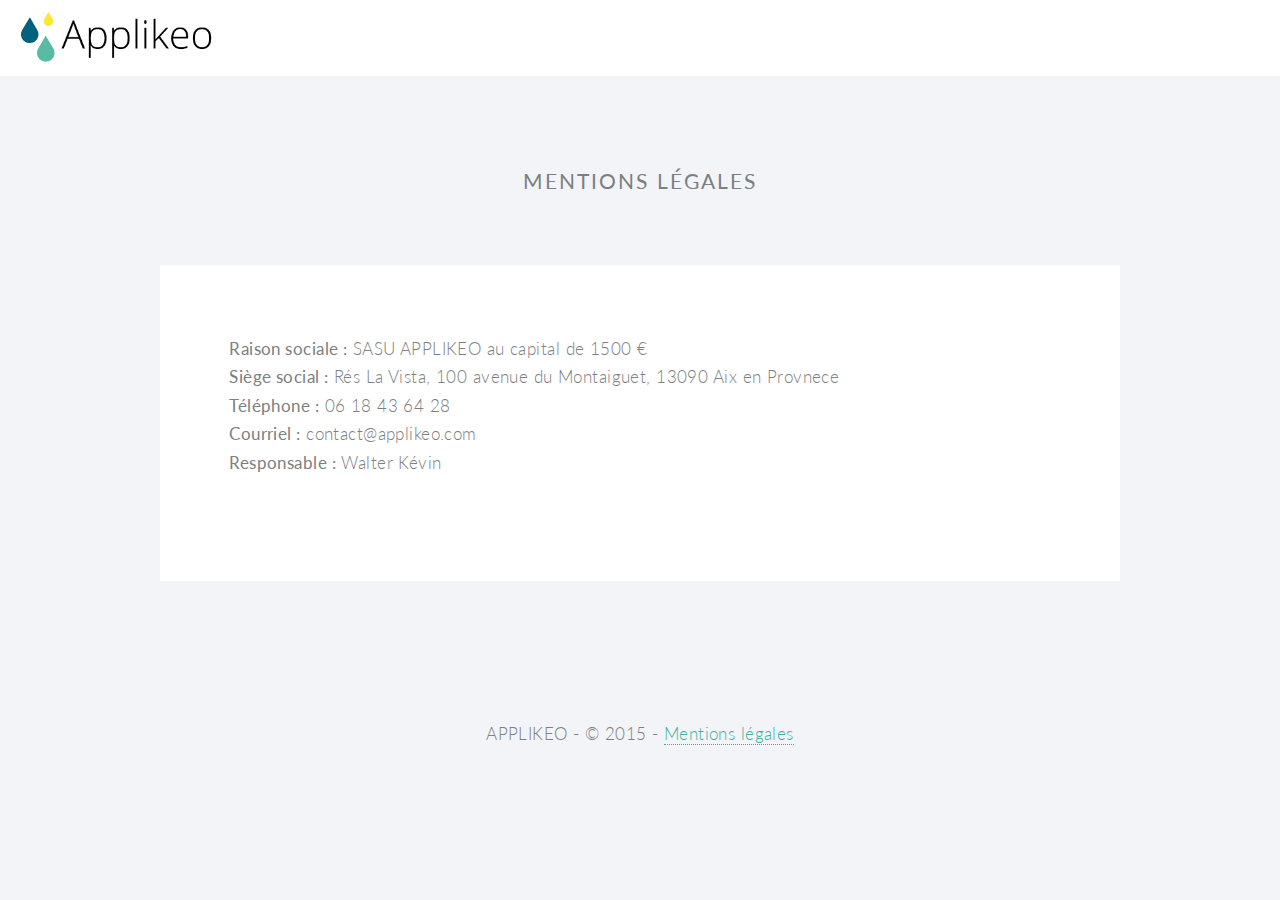
==== mentions-legales.html @ ae4580e9 "first commit" ====
<!DOCTYPE html>
<html lang="en">
<head>
<meta name="description" content="Mentions légales" />
<meta name="keywords" content="Mentions légales" />
<title>Mentions légales</title>
<meta http-equiv="Content-Type" content="text/html; charset=utf-8" />
<meta name="viewport" content="width=device-width, initial-scale=1.0" />
<!--[if lte IE 8]><script src="/css/ie/html5shiv.js"></script><![endif]-->
<script src="./js/jquery.min.js"></script>
<script src="./js/jquery.dropotron.min.js"></script>
<script src="./js/skel.min.js"></script>
<script src="./js/skel-layers.min.js"></script>
<script src="./js/init.js"></script>
<noscript>
    <link rel="stylesheet" href="./css/skel.css" />
    <link rel="stylesheet" href="./css/style.css" />
    <link rel="stylesheet" href="./css/style-noscript.css" />
</noscript>
<!--[if lte IE 8]><link rel="stylesheet" href="./css/ie/v8.css" /><![endif]-->
<!--[if lte IE 9]><link rel="stylesheet" href="./css/ie/v9.css" /><![endif]-->
</head>
<body class="loading">
    <!-- Header -->
    <header id="header" class="reveal alt">
        <a href="/" class="navbar-brand" title="APPLIKEO"><img src="./images/applikeo.png" class="logo" alt="logo APPLIKEO"/></a>
        <span id="logo"><a href="/">APPLIKEO</a></span>
    </header>
    <article id="main">
<header class="special container">
<h2>Mentions Légales</h2>
</header>

<section class="wrapper style5 special container">
<div class="content">
<ul>
  <li><b>Raison sociale :</b> SASU APPLIKEO au capital de 1500 €</li>
  <li><b>Siège social :</b> Rés La Vista, 100 avenue du Montaiguet, 13090 Aix en Provnece</li>
  <li><b>Téléphone :</b> 06 18 43 64 28</li>
  <li><b>Courriel :</b> contact@applikeo.com</li>
  <li><b>Responsable :</b> Walter Kévin</li>
</ul>
</div>
</section>
</article>
    <footer id="footer">
        <p>
            APPLIKEO - © 2015 -
            <a href="mentions-legales.html">Mentions légales</a>
        </p>
    </footer>
    <script>
      (function(i,s,o,g,r,a,m){i['GoogleAnalyticsObject']=r;i[r]=i[r]||function(){
      (i[r].q=i[r].q||[]).push(arguments)},i[r].l=1*new Date();a=s.createElement(o),
      m=s.getElementsByTagName(o)[0];a.async=1;a.src=g;m.parentNode.insertBefore(a,m)
      })(window,document,'script','//www.google-analytics.com/analytics.js','ga');

      ga('create', 'UA-53267939-1', 'auto');
      ga('send', 'pageview');

    </script>
</body>
</html>
---- css/skel.css ----
/* skel.css vx.x | (c) n33 | n33.co | MIT licensed */

/* Resets (http://meyerweb.com/eric/tools/css/reset/ | v2.0 | 20110126 | License: none (public domain)) */

	html,body,div,span,applet,object,iframe,h1,h2,h3,h4,h5,h6,p,blockquote,pre,a,abbr,acronym,address,big,cite,code,del,dfn,em,img,ins,kbd,q,s,samp,small,strike,strong,sub,sup,tt,var,b,u,i,center,dl,dt,dd,ol,ul,li,fieldset,form,label,legend,table,caption,tbody,tfoot,thead,tr,th,td,article,aside,canvas,details,embed,figure,figcaption,footer,header,hgroup,menu,nav,output,ruby,section,summary,time,mark,audio,video{margin:0;padding:0;border:0;font-size:100%;font:inherit;vertical-align:baseline;}article,aside,details,figcaption,figure,footer,header,hgroup,menu,nav,section{display:block;}body{line-height:1;}ol,ul{list-style:none;}blockquote,q{quotes:none;}blockquote:before,blockquote:after,q:before,q:after{content:'';content:none;}table{border-collapse:collapse;border-spacing:0;}body{-webkit-text-size-adjust:none}

/* Box Model */

	*, *:before, *:after {
		-moz-box-sizing: border-box;
		-webkit-box-sizing: border-box;
		box-sizing: border-box;
	}

/* Container */

	body {
		/* min-width: (containers) */
		min-width: 1200px;
	}

	.container {
		margin-left: auto;
		margin-right: auto;
		
		/* width: (containers) */
		width: 1200px;
	}

	/* Modifiers */
	
		.container.small {
			/* width: (containers) * 0.75; */
			width: 900px;
		}

		.container.big {
			width: 100%;

			/* max-width: (containers) * 1.25; */
			max-width: 1500px;

			/* min-width: (containers); */
			min-width: 1200px;
		}

/* Grid */

	.\31 2u { width: 100% }
	.\31 1u { width: 91.6666666667% }
	.\31 0u { width: 83.3333333333% }
	.\39 u { width: 75% }
	.\38 u { width: 66.6666666667% }
	.\37 u { width: 58.3333333333% }
	.\36 u { width: 50% }
	.\35 u { width: 41.6666666667% }
	.\34 u { width: 33.3333333333% }
	.\33 u { width: 25% }
	.\32 u { width: 16.6666666667% }
	.\31 u { width: 8.3333333333% }
	.\-11u { margin-left: 91.6666666667% }
	.\-10u { margin-left: 83.3333333333% }
	.\-9u { margin-left: 75% }
	.\-8u { margin-left: 66.6666666667% }
	.\-7u { margin-left: 58.3333333333% }
	.\-6u { margin-left: 50% }
	.\-5u { margin-left: 41.6666666667% }
	.\-4u { margin-left: 33.3333333333% }
	.\-3u { margin-left: 25% }
	.\-2u { margin-left: 16.6666666667% }
	.\-1u { margin-left: 8.3333333333% }

	/* Rows */

		.row > * {
			float: left;
		}

		.row:after {
			content: '';
			display: block;
			clear: both;
			height: 0;
		}

		.row:first-child > * {
			padding-top: 0 !important;
		}

		/* Normal */

			.row > * {
				/* padding-left: (gutters) */
				padding-left: 50px;
			}

			.row + .row > * {
				/* padding: (gutters) 0 0 (gutters) */
				padding: 50px 0 0 50px;
			}

			.row {
				/* margin-left: -(gutters) */
				margin-left: -50px;
			}

		/* Flush */

			.row.flush > * {
				padding-left: 0;
			}

			.row + .row.flush > * {
				padding: 0;
			}

			.row.flush {
				margin-left: 0;
			}

		/* Quarter */

			.row.quarter > * {
				/* padding-left: (gutters * 0.25) */
				padding-left: 12.5px;
			}

			.row + .row.quarter > * {
				/* padding: (gutters * 0.25) 0 0 (gutters * 0.25) */
				padding: 12.5px 0 0 12.5px;
			}

			.row.quarter {
				/* margin-left: -(gutters * 0.25) */
				margin-left: -12.5px;
			}

		/* Half */

			.row.half > * {
				/* padding-left: (gutters * 0.5) */
				padding-left: 25px;
			}

			.row + .row.half > * {
				/* padding: (gutters * 0.5) 0 0 (gutters * 0.5) */
				padding: 25px 0 0 25px;
			}

			.row.half {
				/* margin-left: -(gutters * 0.5) */
				margin-left: -25px;
			}

		/* One and (a) Half */

			.row.oneandhalf > * {
				/* padding-left: (gutters * 1.5) */
				padding-left: 75px;
			}

			.row + .row.oneandhalf > * {
				/* padding: (gutters * 1.5) 0 0 (gutters * 1.5) */
				padding: 75px 0 0 75px;
			}

			.row.oneandhalf {
				/* margin-left: -(gutters * 1.5) */
				margin-left: -75px;
			}

		/* Double */

			.row.double > * {
				/* padding-left: (gutters * 2) */
				padding-left: 80px;
			}

			.row + .row.double > * {
				/* padding: (gutters * 2) 0 0 (gutters * 2) */
				padding: 100px 0 0 100px;
			}

			.row.double {
				/* margin-left: -(gutters * 2) */
				margin-left: -100px;
			}
---- css/style.css ----
@charset "UTF-8";
@import url("font-awesome.min.css");
@import url("http://fonts.googleapis.com/css?family=Lato:300,400,900");

/*
	Twenty 1.0 by HTML5 UP
	html5up.net | @n33co
	Free for personal and commercial use under the CCA 3.0 license (html5up.net/license)
*/

/* Basic */

	body, #skel-layers-wrapper {
		background: #f3f4f7;
	}

	body.loading * {
		-moz-animation: none !important;
		-webkit-animation: none !important;
		-o-animation: none !important;
		-ms-animation: none !important;
		animation: none !important;
		-moz-transition: none !important;
		-webkit-transition: none !important;
		-o-transition: none !important;
		-ms-transition: none !important;
		transition: none !important;
	}

	body, input, select, textarea {
		color: #7c8081;
		font-family: 'Lato', sans-serif;
		font-size: 15pt;
		font-weight: 300;
		letter-spacing: 0.025em;
		line-height: 1.75em;
	}

	a {
		-moz-transition: all 0.2s ease-in-out;
		-webkit-transition: all 0.2s ease-in-out;
		-o-transition: all 0.2s ease-in-out;
		-ms-transition: all 0.2s ease-in-out;
		transition: all 0.2s ease-in-out;
		color: #3fb1a3;
		text-decoration: none;
		border-bottom: dotted 1px;
	}

		a:hover {
			border-bottom-color: transparent;
		}

	strong, b {
		font-weight: 400;
	}

	p, ul, ol, dl, table, blockquote {
		margin: 0 0 2em 0;
	}

	h1, h2, h3, h4, h5, h6 {
		color: inherit;
		font-weight: 400;
		line-height: 1.75em;
		margin-bottom: 1em;
		text-transform: uppercase;
	}

		#logo a, h2 a, h3 a, h4 a, h5 a, h6 a {
			color: inherit;
			text-decoration: none;
			border: 0;
		}

	h1 {
		font-size: 1.4em;
		letter-spacing: 0.1em;
	}

	h2 {
		font-size: 1.2em;
		letter-spacing: 0.1em;
	}

	h3 {
		font-size: 1.10em;
		letter-spacing: 0.025em;
	}

	sub {
		font-size: 0.8em;
		position: relative;
		top: 0.5em;
	}

	sup {
		font-size: 0.8em;
		position: relative;
		top: -0.5em;
	}

	hr {
		border-top: solid 1px rgba(124, 128, 129, 0.2);
		border: 0;
		margin-bottom: 1.5em;
	}

	blockquote {
		border-left: solid 0.5em rgba(124, 128, 129, 0.2);
		font-style: italic;
		padding: 1em 0 1em 2em;
	}

	section.special, article.special {
		text-align: center;
	}

	header.major {
		padding-bottom: 2em;
	}

	header.special {
		margin-bottom: 5em;
		padding-top: 7em;
		position: relative;
		text-align: center;
	}

		header.special:before, header.special:after {
			/*border-bottom: solid 1.5px;
			border-top: solid 1.5px;*/
			content: '';
			height: 7px;
			opacity: 0.1;
			position: absolute;
			top: 1.75em;
			width: 43%;
		}

		header.special:before {
			left: 0;
		}

		header.special:after {
			right: 0;
		}

		header.special h2 {
			margin-bottom: 0;
		}

		header.special h2 + p {
			margin-bottom: 0;
			padding-top: 1.5em;
		}

		header.special .icon {
			cursor: default;
			height: 7em;
			left: 0;
			position: absolute;
			text-align: center;
			top: 1em;
			width: 100%;
		}

			header.special .icon:before {
				font-size: 3.5em;
				opacity: 0.35;
			}

	footer > :last-child {
		margin-bottom: 0;
	}

	footer.major {
		padding-top: 3em;
	}

/* Form */

	input[type="text"],
	input[type="password"],
	input[type="email"],
	textarea {
		-moz-transition: background-color 0.2s ease-in-out, border-color 0.2s ease-in-out;
		-webkit-transition: background-color 0.2s ease-in-out, border-color 0.2s ease-in-out;
		-o-transition: background-color 0.2s ease-in-out, border-color 0.2s ease-in-out;
		-ms-transition: background-color 0.2s ease-in-out, border-color 0.2s ease-in-out;
		transition: background-color 0.2s ease-in-out, border-color 0.2s ease-in-out;
		-moz-appearance: none;
		-webkit-appearance: none;
		-o-appearance: none;
		-ms-appearance: none;
		appearance: none;
		background: none;
		border: solid 1px rgba(124, 128, 129, 0.2);
		color: inherit;
		display: block;
		padding: 0.75em;
		text-decoration: none;
		width: 100%;
		outline: 0;
	}

		input[type="text"]:focus,
		input[type="password"]:focus,
		input[type="email"]:focus,
		textarea:focus {
			border-color: #83d3c9;
		}

	input[type="text"],
	input[type="password"],
	input[type="email"] {
		line-height: 1em;
	}

	::-webkit-input-placeholder {
		color: inherit;
		opacity: 0.5;
		position: relative;
		top: 3px;
	}

	:-moz-placeholder {
		color: inherit;
		opacity: 0.5;
	}

	::-moz-placeholder {
		color: inherit;
		opacity: 0.5;
	}

	:-ms-input-placeholder {
		color: inherit;
		opacity: 0.5;
	}

	.formerize-placeholder {
		color: rgba(124, 128, 129, 0.5) !important;
	}

/* Image */

	.image {
		border: 0;
		position: relative;
	}

		.image:before {
			background: url("images/overlay.png");
			content: '';
			height: 100%;
			left: 0;
			position: absolute;
			top: 0;
			width: 100%;
		}

		.image.fit {
			display: block;
		}

			.image.fit img {
				display: block;
				width: 100%;
			}

		.image.feature {
			display: block;
			margin: 0 0 2em 0;
		}

			.image.feature img {
				display: block;
				width: 100%;
			}

/* Icon */

	.icon {
		position: relative;
	}

		.icon:before {
			-moz-osx-font-smoothing: grayscale;
			-webkit-font-smoothing: antialiased;
			font-family: FontAwesome;
			font-style: normal;
			font-weight: normal;
		}

		.icon.circle {
			-moz-transition: all 0.2s ease-in-out;
			-webkit-transition: all 0.2s ease-in-out;
			-o-transition: all 0.2s ease-in-out;
			-ms-transition: all 0.2s ease-in-out;
			transition: all 0.2s ease-in-out;
			border: 0;
			border-radius: 100%;
			display: inline-block;
			font-size: 1.25em;
			height: 2.25em;
			left: 0;
			line-height: 2.25em;
			text-align: center;
			text-decoration: none;
			top: 0;
			width: 2.25em;
		}

			.icon.circle:hover {
				top: -0.2em;
			}

			.icon.circle.fa-twitter {
				background: #70aecd;
				color: white;
			}

				.icon.circle.fa-twitter:hover {
					background: #7fb7d2;
				}

			.icon.circle.fa-facebook {
				background: #7490c3;
				color: white;
			}

				.icon.circle.fa-facebook:hover {
					background: #829bc9;
				}

			.icon.circle.fa-google-plus {
				background: #db6b67;
				color: white;
			}

				.icon.circle.fa-google-plus:hover {
					background: #df7b77;
				}

			.icon.circle.fa-github {
				background: #dcad8b;
				color: white;
			}

				.icon.circle.fa-github:hover {
					background: #e1b89b;
				}

			.icon.circle.fa-dribbble {
				background: #da83ae;
				color: white;
			}

				.icon.circle.fa-dribbble:hover {
					background: #df93b8;
				}

		.icon.feature {
			cursor: default;
			display: block;
			margin: 0 0 1.5em 0;
			opacity: 0.35;
			text-align: center;
		}

			.icon.feature:before {
				font-size: 5em;
				line-height: 1em;
			}

		.icon > .label {
			display: none;
		}

/* Lists */

	ol.default {
		list-style: decimal;
		padding-left: 1.25em;
	}

		ol.default li {
			padding-left: 0.25em;
		}

	ul.default {
		list-style: disc;
		padding-left: 1em;
	}

		ul.default li {
			padding-left: 0.5em;
		}

	ul.icons {
		cursor: default;
	}

		ul.icons li {
			display: inline-block;
			line-height: 1em;
			padding-left: 0.5em;
		}

			ul.icons li:first-child {
				padding-left: 0;
			}

	ul.feature-icons {
		cursor: default;
		margin: -0.75em 0 0 0;
		opacity: 0.35;
		overflow: hidden;
		position: relative;
	}

		ul.feature-icons li {
			display: block;
			float: left;
			text-align: center;
			width: 50%;
		}

			ul.feature-icons li .icon {
				display: inline-block;
				font-size: 6.25em;
				height: 1.25em;
				line-height: 1.25em;
				width: 1em;
			}

	ul.buttons {
		cursor: default;
	}

		ul.buttons:last-child {
			margin-bottom: 0;
		}

		ul.buttons li {
			display: inline-block;
			padding: 0 0 0 1.5em;
		}

			ul.buttons li:first-child {
				padding: 0;
			}

		ul.buttons.vertical li {
			display: block;
			padding: 1.5em 0 0 0;
		}

			ul.buttons.vertical li:first-child {
				padding: 0;
			}

/* Tables */

	table {
		width: 100%;
	}

		table.default {
			width: 100%;
		}

			table.default tbody tr {
				border-bottom: solid 1px rgba(124, 128, 129, 0.2);
			}

			table.default td {
				padding: 0.5em 1em 0.5em 1em;
			}

			table.default th {
				font-weight: 400;
				padding: 0.5em 1em 0.5em 1em;
				text-align: left;
			}

			table.default thead {
				background: #7c8081;
				color: #fff;
			}

/* Button */

	.button {
		background: none;
		border: solid 1px;
		color: inherit;
		display: inline-block;
		font-size: 0.8em;
		font-weight: 900;
		letter-spacing: 2px;
		min-width: 18em;
		padding: 0.75em 0;
		text-align: center;
		text-decoration: none;
		text-transform: uppercase;
	}

		.button:hover {
			background: rgba(188, 202, 206, 0.15);
			border-color: inherit;
		}

		.button.special {
			background: #83d3c9;
			border-color: #83d3c9;
			color: white !important;
		}

			.button.special:hover {
				background: #96dad1 !important;
				border-color: #96dad1 !important;
			}

		.button.fit {
			width: 100%;
		}

		.button.small {
			font-size: 0.7em;
			min-width: 14em;
			padding: 0.5em 0;
		}

/* Wrapper */

	.wrapper {
		margin-bottom: 5em;
		padding: 5em;
	}

		.wrapper.style1 {
			padding: 0;
		}

		.wrapper.style2 {
			background-color: #83d3c9;
			background-image: url("images/light-bl.svg"), url("images/light-br.svg");
			background-position: bottom left, bottom right;
			background-repeat: no-repeat, no-repeat;
			background-size: 25em, 25em;
			color: white;
		}

			.wrapper.style2 .button:hover {
				background: rgba(255, 255, 255, 0.15) !important;
			}

			.wrapper.style2 .button.special {
				background: white;
				border-color: white;
				color: #83d3c9 !important;
			}

				.wrapper.style2 .button.special:hover {
					border-color: inherit !important;
					color: white !important;
				}

		.wrapper.style3 {
			background: white;
			color: inherit;
		}

		.wrapper.style4 {
			background: white;
			color: inherit;
			padding: 4em;
		}
		
		.wrapper.style5 {
            background: white;
			color: inherit;
			padding: 4em;
		    text-align:left;
		}

/* Header */
	@-moz-keyframes reveal-header { 0% { top: -5em; } 100% { top: 0; } }
	@-webkit-keyframes reveal-header { 0% { top: -5em; } 100% { top: 0; } }
	@-o-keyframes reveal-header { 0% { top: -5em; } 100% { top: 0; } }
	@-ms-keyframes reveal-header { 0% { top: -5em; } 100% { top: 0; } }
	@keyframes reveal-header { 0% { top: -5em; } 100% { top: 0; } }

	#header {
		background: white;
		box-shadow: 0 1px 2px 0 rgba(0, 0, 0, 0.075);
		color: inherit;
		cursor: default;
		font-size: 0.8em;
		left: 0;
		padding: 1em 1.5em;
		position: fixed;
		top: 0;
		width: 100%;
		z-index: 10000;
	}
	
	#header.reveal .logo {
	    height:48px;
    	position: absolute;
    	top:0px;
	}
	
	#header.alt .logo {
        height: 50px;
        top: 15px;
	}

		#header h1 {
			font-weight: 900;
			margin: 0;
    		display:none;	
		}

			#header h1 span {
				font-weight: 300;
			}

		#header nav {
			letter-spacing: 0.075em;
			position: absolute;
			right: 1.5em;
			text-transform: uppercase;
			top: 0.75em;
		}

			#header nav ul li {
				display: inline-block;
				margin-left: 1.5em;
			}

				#header nav ul li > ul {
					display: none;
				}

				#header nav ul li a {
					border: solid 1px transparent;
					color: inherit;
					display: inline-block;
					padding: 0em 0.75em;
					text-decoration: none;
				}

				#header nav ul li .button {
					font-size: 1em;
					min-width: 0;
					width: auto;
				}

				#header nav ul li.submenu > a:before {
					-moz-osx-font-smoothing: grayscale;
					-webkit-font-smoothing: antialiased;
					font-family: FontAwesome;
					font-style: normal;
					font-weight: normal;
				}

				#header nav ul li.submenu > a:before {
					content: '\f107';
					margin-right: 0.65em;
				}

				#header nav ul li.active > a, #header nav ul li:hover > a {
					-moz-transition: all 0.2s ease-in-out;
					-webkit-transition: all 0.2s ease-in-out;
					-o-transition: all 0.2s ease-in-out;
					-ms-transition: all 0.2s ease-in-out;
					transition: all 0.2s ease-in-out;
					background: rgba(188, 202, 206, 0.15);
				}

				#header nav ul li.current > a {
					font-weight: 900;
				}

		#header.reveal {
			-moz-animation: reveal-header 0.5s;
			-webkit-animation: reveal-header 0.5s;
			-o-animation: reveal-header 0.5s;
			-ms-animation: reveal-header 0.5s;
			animation: reveal-header 0.5s;
		}

		#header.alt {
			-moz-animation: none;
			-webkit-animation: none;
			-o-animation: none;
			-ms-animation: none;
			animation: none;
			background: white;
			box-shadow: none;
			color: #333333;
			padding: 1.7em 1.5em;
			position: absolute;
		}

			#header.alt nav {
				right: 0.5em;
				top: 1.75em;
			}

				#header.alt nav ul li.active > a, #header.alt nav ul li:hover > a {
					border: solid 1px;
				}

/* Dropotron */

	.dropotron {
		background: #fff;
		box-shadow: 0 1px 2px 0 rgba(0, 0, 0, 0.075);
		line-height: 2.25em;
		min-width: 13em;
		padding: 1em 0;
		text-transform: uppercase;
	}

		.dropotron.level-0 {
			font-size: 0.7em;
			font-weight: 400;
			margin-top: 1.5em;
		}

			.dropotron.level-0:before {
				border-bottom: solid 0.5em #fff;
				border-left: solid 0.5em transparent;
				border-right: solid 0.5em transparent;
				content: '';
				left: 0.75em;
				position: absolute;
				top: -0.45em;
			}

		.dropotron > li {
			border-top: solid 1px rgba(124, 128, 129, 0.2);
		}

			.dropotron > li > a {
				-moz-transition: none;
				-webkit-transition: none;
				-o-transition: none;
				-ms-transition: none;
				transition: none;
				color: inherit;
				text-decoration: none;
				padding: 0 1em;
				border: 0;
			}

			.dropotron > li:hover > a {
				background: #83d3c9;
				color: white;
			}

			.dropotron > li:first-child {
				border-top: 0;
			}

/* Banner */
	@-moz-keyframes reveal-banner { 0% { opacity: 0; } 100% { opacity: 1; } }
	@-webkit-keyframes reveal-banner { 0% { opacity: 0; } 100% { opacity: 1; } }
	@-o-keyframes reveal-banner { 0% { opacity: 0; } 100% { opacity: 1; } }
	@-ms-keyframes reveal-banner { 0% { opacity: 0; } 100% { opacity: 1; } }
	@keyframes reveal-banner { 0% { opacity: 0; } 100% { opacity: 1; } }

	#banner {
		background-attachment: scroll, scroll, scroll, fixed;
		background-color:#00627c;
		/*background-image: url("images/light-bl.svg"), url("images/light-br.svg"), url("images/overlay.png"), url("../images/banner.jpg");
		background-position: bottom left, bottom right, top left, top center;
		background-repeat: no-repeat, no-repeat, repeat, no-repeat;
		background-size: 25em, 25em, auto, cover;*/
		color: white;
		cursor: default;
		padding:5em 0 1em;
		text-align: center;
	}

		#banner .inner {
			color: white;
			display: inline-block;
			padding: 3em;
			text-align: center;
		}

			#banner .inner header {
				display: inline-block;
				border-bottom: solid 2px;
				border-top: solid 2px;
				margin: 0 0 2em 0;
				padding: 3px 0 3px 0;
			}

				#banner .inner header h2 {
					border-bottom: solid 2px;
					border-top: solid 2px;
					font-size: 2.5em;
					font-weight: 900;
					letter-spacing: 0.2em;
					margin: 0;
					padding-left: 0.05em;
					position: relative;
					text-transform: uppercase;
				}

			#banner .inner p {
				letter-spacing: 0.1em;
				margin: 0;
				text-transform: uppercase;
			}

				#banner .inner p a {
					color: inherit;
					font-weight: 400;
					text-decoration: none;
				}

			#banner .inner footer {
				margin: 2em 0 0 0;
			}

/* Main */

	#main {
		/*background-image: url("images/dark-tl.svg"), url("images/dark-tr.svg"), url("images/dark-bl.svg"), url("images/dark-br.svg");*/
		background-position: top left, top right, bottom left, bottom right;
		background-repeat: no-repeat;
		background-size: 25em;
		padding: 4em  0;
	}

		#main > :last-child {
			margin-bottom: 0;
		}

		#main .sidebar section {
			border-top: solid 1px rgba(124, 128, 129, 0.2);
			margin: 3em 0 0 0;
			padding: 3em 0 0 0;
		}

			#main .sidebar section:first-child {
				border-top: 0;
				padding-top: 0;
				margin-top: 0;
			}

	body.index #main {
		padding-top: 5em;
	}

/* CTA */

	#cta {
		background-attachment: scroll, scroll, scroll, fixed;
		background-color: #00627c;
		/*background-image: url("images/light-tl.svg"), url("images/light-tr.svg"), url("images/overlay.png"), url("../images/banner.jpg");*/
		background-position: top left, top right, top left, bottom center;
		background-repeat: no-repeat, no-repeat, repeat, no-repeat;
		background-size: 25em, 25em, auto, cover;
		color: white;
		padding: 5em;
		text-align: center;
	}

		#cta header {
			margin-bottom: 2em;
		}

/* Footer */

	#footer {
		color: #7c8081;
		padding: 4em 5em 10em 5em;
		text-align: center;
	}

		#footer .copyright {
			font-size: 0.8em;
		}

			#footer .copyright a {
				color: inherit;
			}

/* Layers */

	#topButton .toggle {
		height: 100%;
		left: 0;
		position: absolute;
		text-align: center;
		top: 0;
		width: 100%;
	}

		#topButton .toggle:before {
			-moz-osx-font-smoothing: grayscale;
			-webkit-font-smoothing: antialiased;
			font-family: FontAwesome;
			font-style: normal;
			font-weight: normal;
		}

		#topButton .toggle:before {
			color: white;
			content: '\f039';
			font-size: 0.75em;
			height: 30px;
			left: 0;
			line-height: 30px;
			opacity: 0.5;
			position: absolute;
			top: 0;
			width: 100%;
			z-index: 1;
		}

		#topButton .toggle:after {
			background: rgba(163, 169, 170, 0.75);
			border-radius: 0 0 4px 4px;
			content: '';
			height: 30px;
			left: 50%;
			margin-left: -40px;
			position: absolute;
			top: 0;
			width: 80px;
		}

	#sideButton .toggle {
		height: 100%;
		left: 0;
		position: absolute;
		text-align: center;
		top: 0;
		width: 100%;
	}

		#sideButton .toggle:before {
			-moz-osx-font-smoothing: grayscale;
			-webkit-font-smoothing: antialiased;
			font-family: FontAwesome;
			font-style: normal;
			font-weight: normal;
		}

		#sideButton .toggle:before {
			color: white;
			content: '\f039';
			font-size: 1em;
			height: 40px;
			left: 10px;
			line-height: 40px;
			opacity: 0.5;
			position: absolute;
			top: 11px;
			width: 60px;
			z-index: 1;
		}

		#sideButton .toggle:after {
			background: rgba(163, 169, 170, 0.75);
			border-radius: 2px;
			content: '';
			height: 40px;
			left: 10px;
			position: absolute;
			top: 10px;
			width: 60px;
		}

	#topPanel,
	#sidePanel {
		background: #1c2021;
		color: white;
		font-size: 0.8em;
		letter-spacing: 0.075em;
		text-transform: uppercase;
	}

		#topPanel nav,
		#sidePanel nav {
			padding: 0.25em 0.5em 1em 0.5em;
		}

		#topPanel .link,
		#sidePanel .link {
			border: 0;
			border-top: solid 1px rgba(255, 255, 255, 0.05);
			color: inherit;
			display: block;
			height: 3em;
			line-height: 3em;
			opacity: 0.75;
			text-decoration: none;
		}

			#topPanel .link.depth-0,
			#sidePanel .link.depth-0 {
				font-weight: 900;
			}

			#topPanel .link:first-child,
			#sidePanel .link:first-child {
				border-top: 0;
			}

		#topPanel .indent-1,
		#sidePanel .indent-1 {
			display: inline-block;
			width: 1em;
		}

		#topPanel .indent-2,
		#sidePanel .indent-2 {
			display: inline-block;
			width: 2em;
		}

		#topPanel .indent-3,
		#sidePanel .indent-3 {
			display: inline-block;
			width: 3em;
		}

		#topPanel .indent-4,
		#sidePanel .indent-4 {
			display: inline-block;
			width: 4em;
		}

		#topPanel .indent-5,
		#sidePanel .indent-5 {
			display: inline-block;
			width: 5em;
		}
---- css/style-noscript.css ----
/*
	Twenty 1.0 by HTML5 UP
	html5up.net | @n33co
	Free for personal and commercial use under the CCA 3.0 license (html5up.net/license)
*/

/* Banner */

	#banner .inner {
		opacity: 1.0;
	}
---- css/ie/v8.css ----
/* Banner */
#banner {
  background-image: url("../../images/banner.jpg");
  background-repeat: no-repeat;
  background-size: cover;
  -ms-behavior: url("css/ie/backgroundsize.min.htc"); }
  #banner .inner {
    background: #341b2b; }

/* CTA  */
#cta {
  background-image: url("../../images/banner.jpg");
  background-repeat: no-repeat;
  background-size: cover;
  -ms-behavior: url("css/ie/backgroundsize.min.htc"); }
---- css/ie/v9.css ----
/* Banner */
#banner .inner {
  opacity: 1.0; }
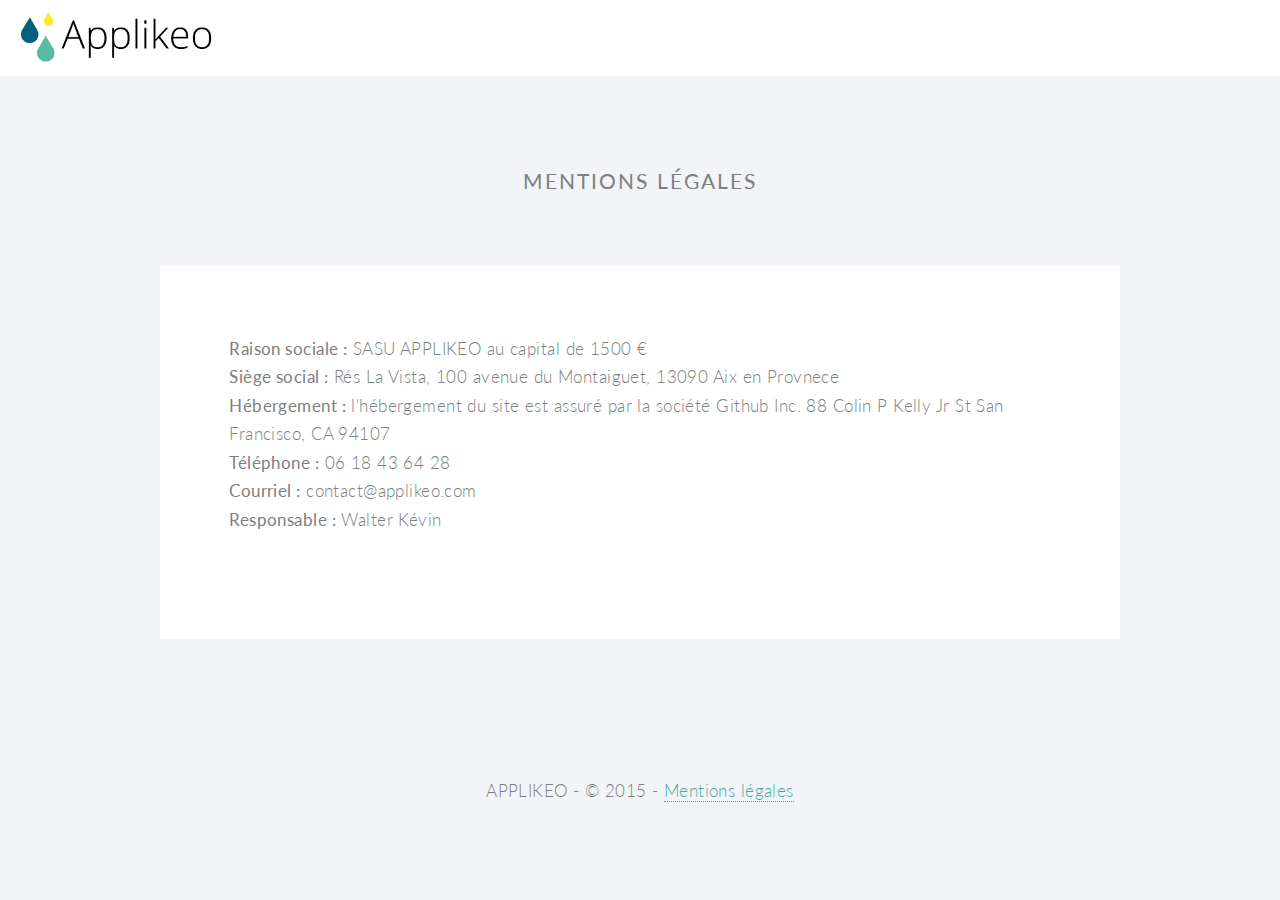
==== commit b0f2fd90: "update" ====
--- a/mentions-legales.html
+++ b/mentions-legales.html
@@ -19,6 +19,7 @@
 </noscript>
 <!--[if lte IE 8]><link rel="stylesheet" href="./css/ie/v8.css" /><![endif]-->
 <!--[if lte IE 9]><link rel="stylesheet" href="./css/ie/v9.css" /><![endif]-->
+<meta name="google-site-verification" content="UAbZT-y50smlacfr541gs_oEPnofL0DjzTdshv041VY" />
 </head>
 <body class="loading">
     <!-- Header -->
@@ -36,6 +37,7 @@
 <ul>
   <li><b>Raison sociale :</b> SASU APPLIKEO au capital de 1500 €</li>
   <li><b>Siège social :</b> Rés La Vista, 100 avenue du Montaiguet, 13090 Aix en Provnece</li>
+  <li><b>Hébergement :</b> l'hébergement du site est assuré par la société Github Inc. 88 Colin P Kelly Jr St San Francisco, CA 94107</li>
   <li><b>Téléphone :</b> 06 18 43 64 28</li>
   <li><b>Courriel :</b> contact@applikeo.com</li>
   <li><b>Responsable :</b> Walter Kévin</li>
@@ -50,14 +52,14 @@
         </p>
     </footer>
     <script>
-      (function(i,s,o,g,r,a,m){i['GoogleAnalyticsObject']=r;i[r]=i[r]||function(){
-      (i[r].q=i[r].q||[]).push(arguments)},i[r].l=1*new Date();a=s.createElement(o),
-      m=s.getElementsByTagName(o)[0];a.async=1;a.src=g;m.parentNode.insertBefore(a,m)
-      })(window,document,'script','//www.google-analytics.com/analytics.js','ga');
+  (function(i,s,o,g,r,a,m){i['GoogleAnalyticsObject']=r;i[r]=i[r]||function(){
+  (i[r].q=i[r].q||[]).push(arguments)},i[r].l=1*new Date();a=s.createElement(o),
+  m=s.getElementsByTagName(o)[0];a.async=1;a.src=g;m.parentNode.insertBefore(a,m)
+  })(window,document,'script','//www.google-analytics.com/analytics.js','ga');
 
-      ga('create', 'UA-53267939-1', 'auto');
-      ga('send', 'pageview');
+  ga('create', 'UA-64790413-1', 'auto');
+  ga('send', 'pageview');
 
-    </script>
+</script>
 </body>
 </html>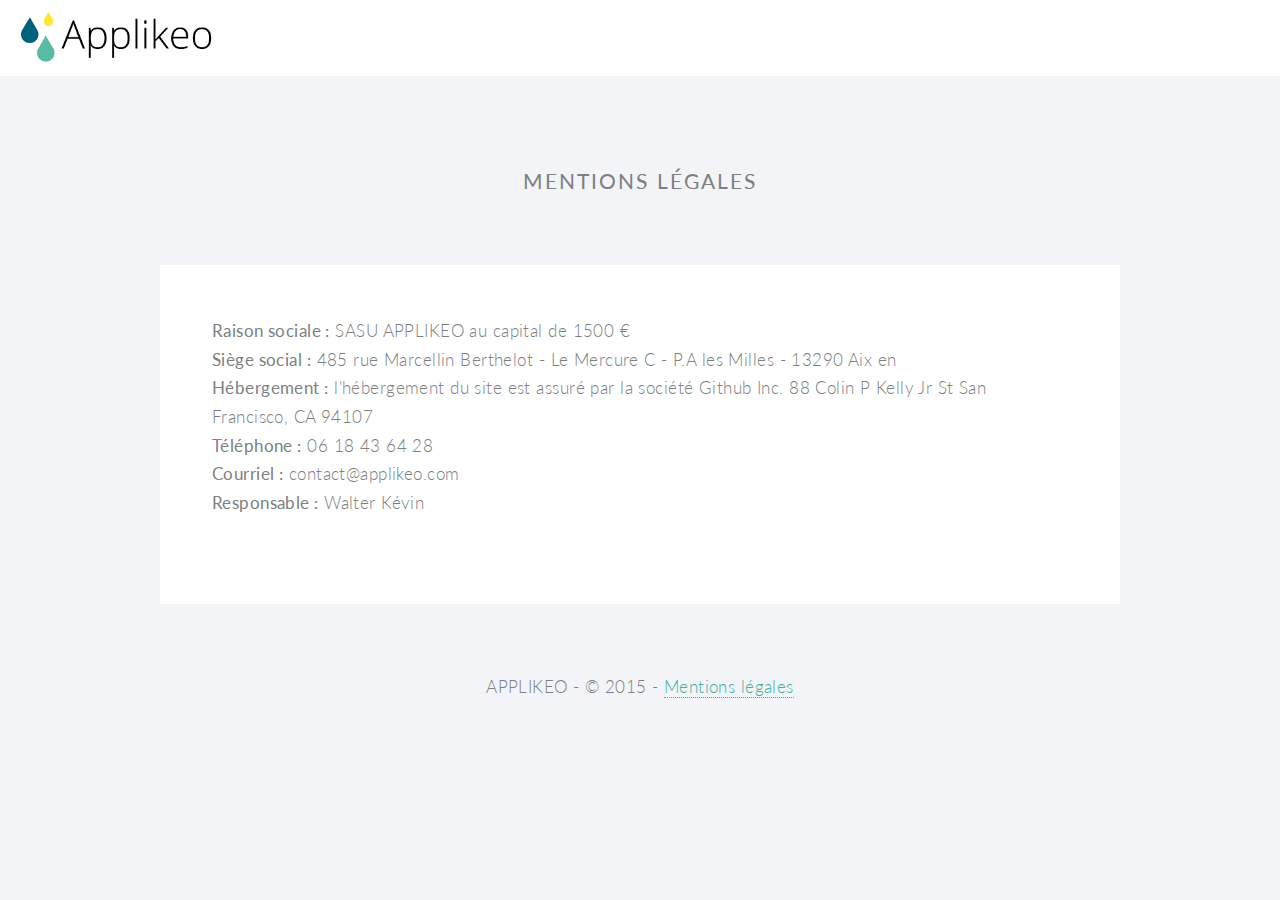
==== commit bf0bf4fb: "modification siege" ====
--- a/mentions-legales.html
+++ b/mentions-legales.html
@@ -36,7 +36,7 @@
 <div class="content">
 <ul>
   <li><b>Raison sociale :</b> SASU APPLIKEO au capital de 1500 €</li>
-  <li><b>Siège social :</b> Rés La Vista, 100 avenue du Montaiguet, 13090 Aix en Provnece</li>
+  <li><b>Siège social :</b> 485 rue Marcellin Berthelot - Le Mercure C - P.A les Milles - 13290 Aix en <Provence></Provence></li>
   <li><b>Hébergement :</b> l'hébergement du site est assuré par la société Github Inc. 88 Colin P Kelly Jr St San Francisco, CA 94107</li>
   <li><b>Téléphone :</b> 06 18 43 64 28</li>
   <li><b>Courriel :</b> contact@applikeo.com</li>
--- a/css/style.css
+++ b/css/style.css
@@ -84,8 +84,9 @@
 	}
 
 	h3 {
-		font-size: 1.10em;
+		font-size: 1em;
 		letter-spacing: 0.025em;
+        text-align: center;
 	}
 
 	sub {
@@ -117,7 +118,7 @@
 	}
 
 	header.major {
-		padding-bottom: 2em;
+		padding-bottom: 1em;
 	}
 
 	header.special {
@@ -536,7 +537,7 @@
 /* Wrapper */
 
 	.wrapper {
-		margin-bottom: 5em;
+		margin-bottom: 3em;
 		padding: 5em;
 	}
 
@@ -582,7 +583,7 @@
 		.wrapper.style5 {
             background: white;
 			color: inherit;
-			padding: 4em;
+			padding: 3em;
 		    text-align:left;
 		}
 
@@ -837,7 +838,7 @@
 		background-position: top left, top right, bottom left, bottom right;
 		background-repeat: no-repeat;
 		background-size: 25em;
-		padding: 4em  0;
+		padding: 4em 0 0;
 	}
 
 		#main > :last-child {
@@ -882,7 +883,7 @@
 
 	#footer {
 		color: #7c8081;
-		padding: 4em 5em 10em 5em;
+		padding: 3em 5em 2em 5em;
 		text-align: center;
 	}
 
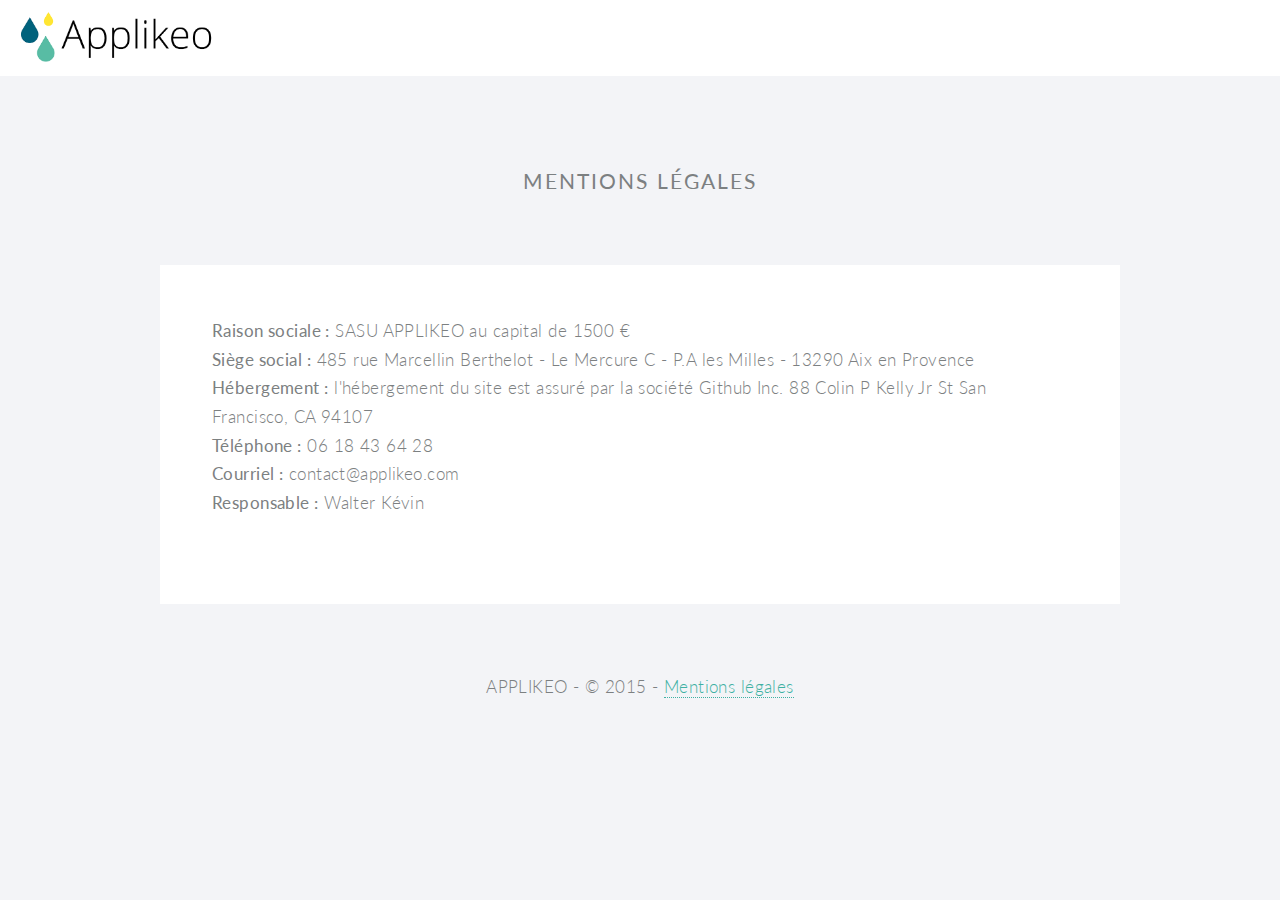
==== commit 9960183b: "update" ====
--- a/mentions-legales.html
+++ b/mentions-legales.html
@@ -36,7 +36,7 @@
 <div class="content">
 <ul>
   <li><b>Raison sociale :</b> SASU APPLIKEO au capital de 1500 €</li>
-  <li><b>Siège social :</b> 485 rue Marcellin Berthelot - Le Mercure C - P.A les Milles - 13290 Aix en <Provence></Provence></li>
+  <li><b>Siège social :</b> 485 rue Marcellin Berthelot - Le Mercure C - P.A les Milles - 13290 Aix en Provence</li>
   <li><b>Hébergement :</b> l'hébergement du site est assuré par la société Github Inc. 88 Colin P Kelly Jr St San Francisco, CA 94107</li>
   <li><b>Téléphone :</b> 06 18 43 64 28</li>
   <li><b>Courriel :</b> contact@applikeo.com</li>
